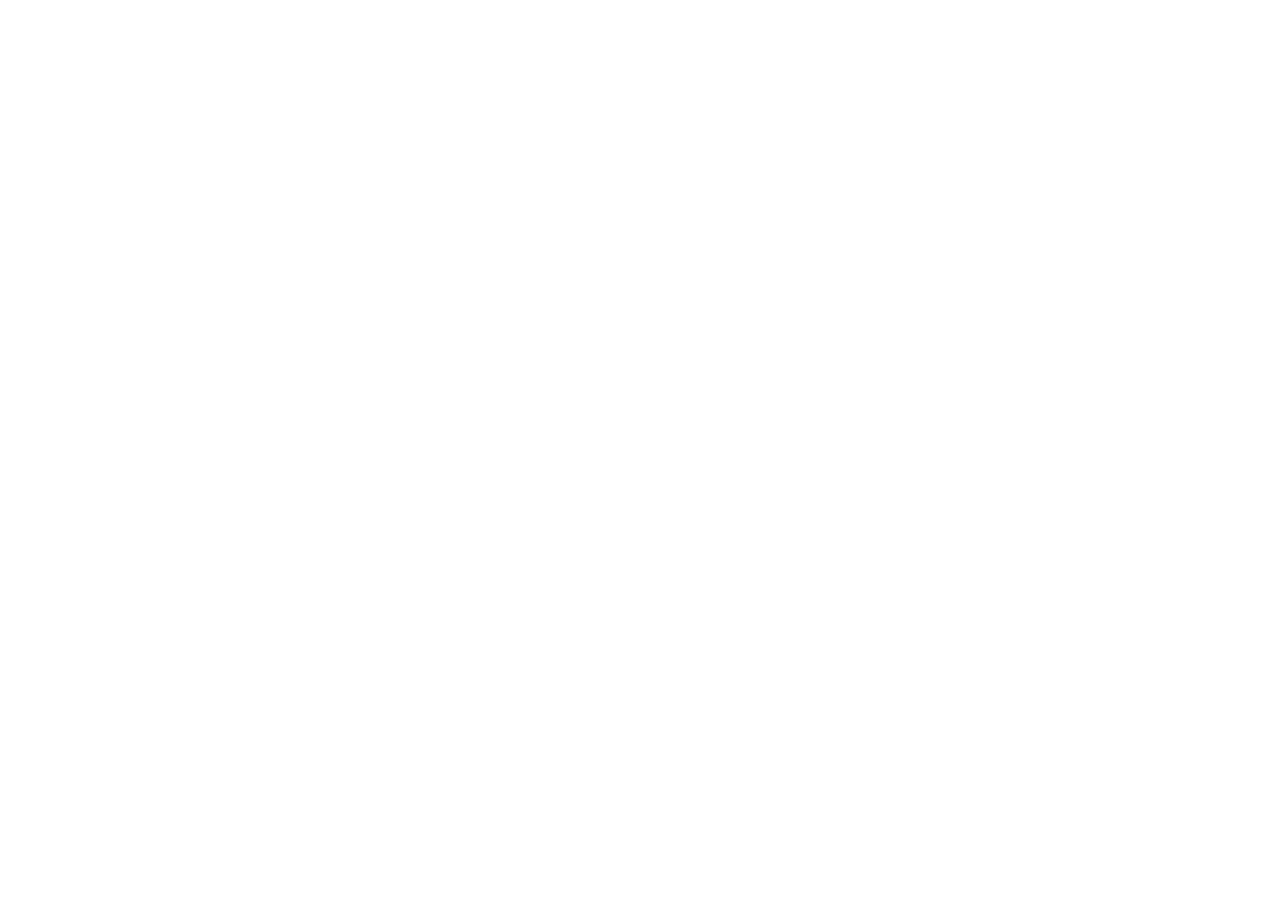
==== index..html @ 617bd06f "added html and css" ====
<!DOCTYPE html>
<html lang="en">
<head>
    <meta charset="UTF-8">
    <meta name="viewport" content="width=device-width, initial-scale=1.0">
    <title>Document</title>

    <!-- CSS -->
    <link rel="stylesheet" href="./css/style.css">
</head>
<body>
    
</body>
</html>
---- css/style.css ----
* {
    margin: 0;
    padding: 0;
    box-sizing: border-box;
}
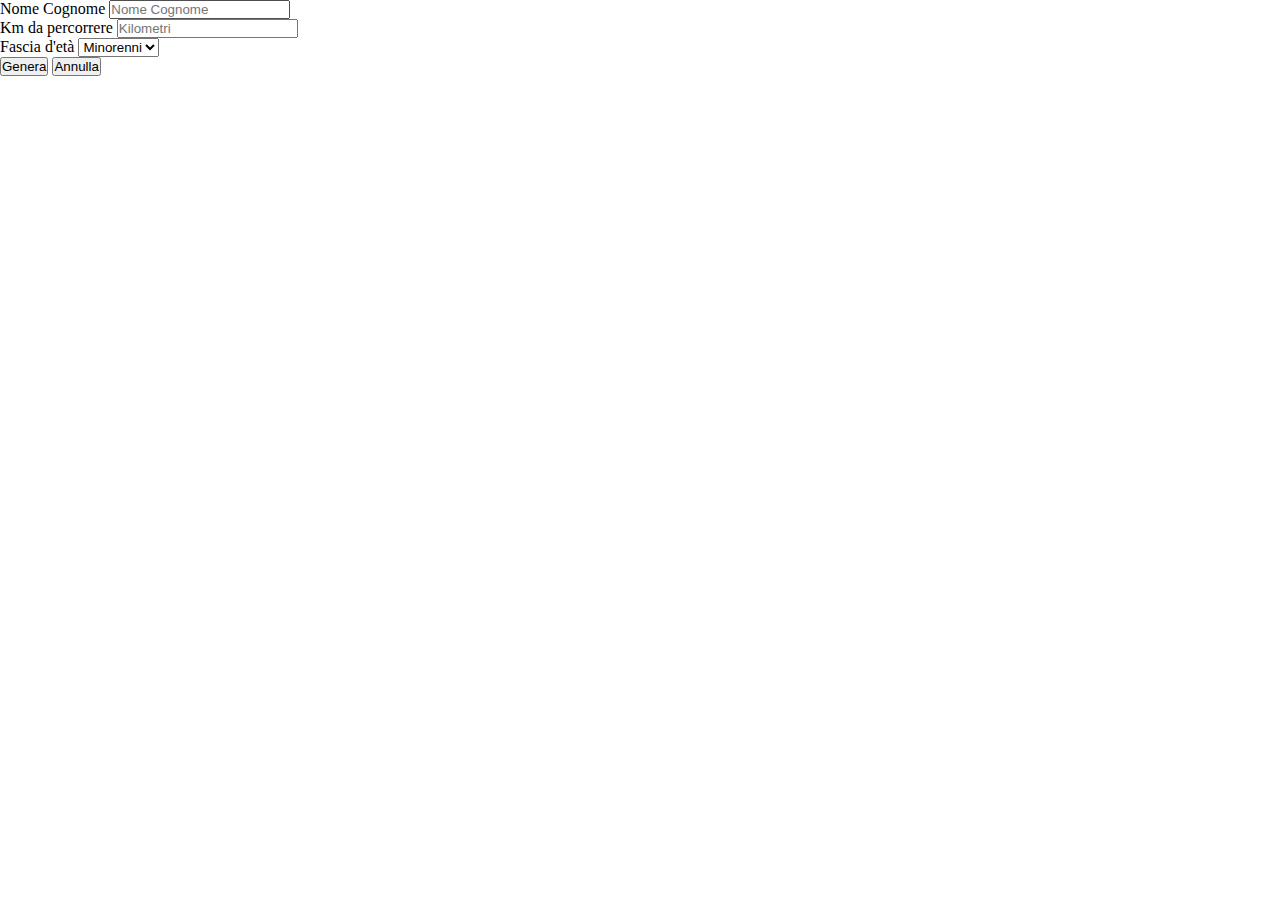
==== commit 720456e6: "milestone 1" ====
--- a/index..html
+++ b/index..html
@@ -4,11 +4,37 @@
     <meta charset="UTF-8">
     <meta name="viewport" content="width=device-width, initial-scale=1.0">
     <title>Document</title>
-
+    <!-- BOOTSTRAP -->
+    <link href="https://cdn.jsdelivr.net/npm/bootstrap@5.3.2/dist/css/bootstrap.min.css" rel="stylesheet" integrity="sha384-T3c6CoIi6uLrA9TneNEoa7RxnatzjcDSCmG1MXxSR1GAsXEV/Dwwykc2MPK8M2HN" crossorigin="anonymous">
     <!-- CSS -->
     <link rel="stylesheet" href="./css/style.css">
 </head>
 <body>
-    
+     <div class="container">
+        <div class="row">
+            <div class="col-5">
+                <label for="name_surname" class="pb-3">Nome Cognome</label>
+                <input type="text" class="form-control" id="name_surname" placeholder="Nome Cognome">            
+            </div>
+            <div class="col-5">
+                <label for="km" class="pb-3">Km da percorrere</label>
+                <input type="text" class="form-control" name="km" id="km" placeholder="Kilometri">
+            </div>
+            <div class="col-2">
+                <label for="age" class="pb-3">Fascia d'età</label>
+                <select class="form-select" name="age" id="age">
+                    <option value="minors">Minorenni</option>
+                    <option value="18-64">18-64</option>
+                    <option value="over65">Over 65</option>
+                </select>
+            </div>
+            <div class="col-12">
+                <button type="button" class="btn bg-danger btn-generator mt-5">Genera</button>
+                <button type="button" class="btn bg-danger btn-generator mt-5">Annulla</button>
+            </div>
+        </div>
+     </div>
+
+    <script type="text/javascript" src="./js/script.js"></script>
 </body>
 </html>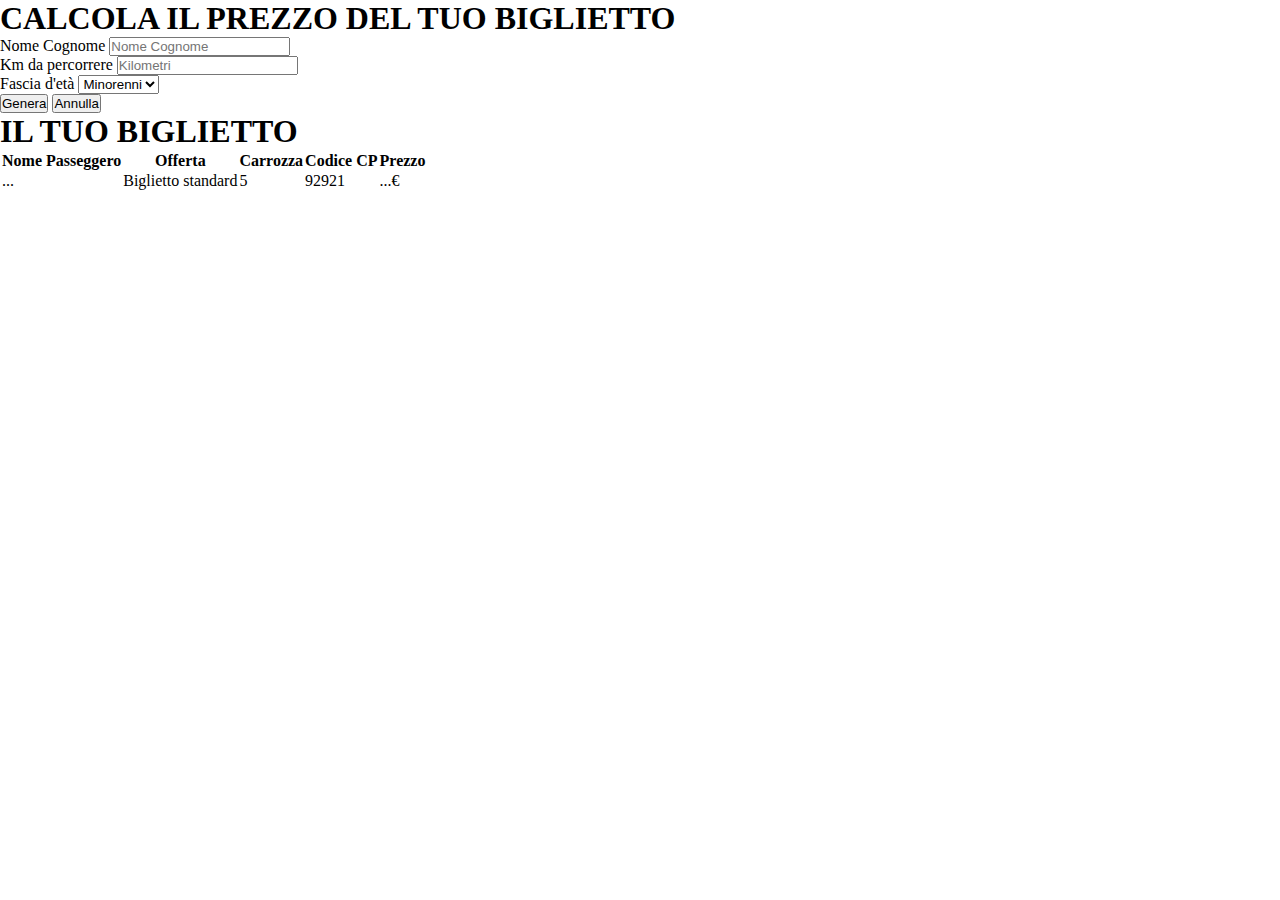
==== commit 5251bb06: "milestone 2" ====
--- a/index..html
+++ b/index..html
@@ -10,30 +10,69 @@
     <link rel="stylesheet" href="./css/style.css">
 </head>
 <body>
-     <div class="container">
-        <div class="row">
-            <div class="col-5">
-                <label for="name_surname" class="pb-3">Nome Cognome</label>
-                <input type="text" class="form-control" id="name_surname" placeholder="Nome Cognome">            
+    <div class="ticket-container p-5">
+        <div class="container border rounded-4">
+            <div class="row justify-content-center">
+                <div class="col-12">
+                    <div class="top-title text-center mt-3 mb-5">
+                        <h1 class="border-bottom">CALCOLA IL PREZZO DEL TUO BIGLIETTO</h1>
+                    </div>
+                </div>
+                <div class="col-4 text-center">
+                    <label for="name_surname" class="pb-3">Nome Cognome</label>
+                    <input type="text" class="form-control" id="name_surname" placeholder="Nome Cognome">            
+                </div>
+                <div class="col-4 text-center">
+                    <label for="km" class="pb-3">Km da percorrere</label>
+                    <input type="text" class="form-control" name="km" id="km" placeholder="Kilometri">
+                </div>
+                <div class="col-2 text-center">
+                    <label for="age" class="pb-3">Fascia d'età</label>
+                    <select class="form-select" name="age" id="age">
+                        <option value="minors">Minorenni</option>
+                        <option value="18-64">18-64</option>
+                        <option value="over65">Over 65</option>
+                    </select>
+                </div>
+                <div class="col-12 d-flex justify-content-center">
+                    <button type="button" class="btn bg-danger btn-generator mt-5 me-3 mb-4">Genera</button>
+                    <button type="button" class="btn bg-danger btn-generator mt-5 mb-4">Annulla</button>
+                </div>
             </div>
-            <div class="col-5">
-                <label for="km" class="pb-3">Km da percorrere</label>
-                <input type="text" class="form-control" name="km" id="km" placeholder="Kilometri">
+         </div>
+
+         <div class="container border rounded-4 mt-5">
+            <div class="col-12">
+                <div class="top-title text-center mt-3 mb-5">
+                    <h1 class="border-bottom">IL TUO BIGLIETTO</h1>
+                </div>
             </div>
-            <div class="col-2">
-                <label for="age" class="pb-3">Fascia d'età</label>
-                <select class="form-select" name="age" id="age">
-                    <option value="minors">Minorenni</option>
-                    <option value="18-64">18-64</option>
-                    <option value="over65">Over 65</option>
-                </select>
+            <div class="card my-5 border-0">
+                <div class="p-4">
+                    <table class="table table-bordered">
+                        <thead>
+                          <tr class="table-secondary">
+                            <th scope="col">Nome Passeggero</th>
+                            <th scope="col">Offerta</th>
+                            <th scope="col">Carrozza</th>
+                            <th scope="col">Codice CP</th>
+                            <th scope="col">Prezzo</th>
+                          </tr>
+                        </thead>
+                        <tbody>
+                          <tr>
+                            <td><span id="passenger">...</span></td>
+                            <td>Biglietto standard</td>
+                            <td>5</td>
+                            <td>92921</td>
+                            <td><span id="price-ticket">...</span>&euro;</td>
+                          </tr>
+                        </tbody>
+                    </table>                        
+                </div>
             </div>
-            <div class="col-12">
-                <button type="button" class="btn bg-danger btn-generator mt-5">Genera</button>
-                <button type="button" class="btn bg-danger btn-generator mt-5">Annulla</button>
-            </div>
-        </div>
-     </div>
+         </div>
+    </div>
 
     <script type="text/javascript" src="./js/script.js"></script>
 </body>
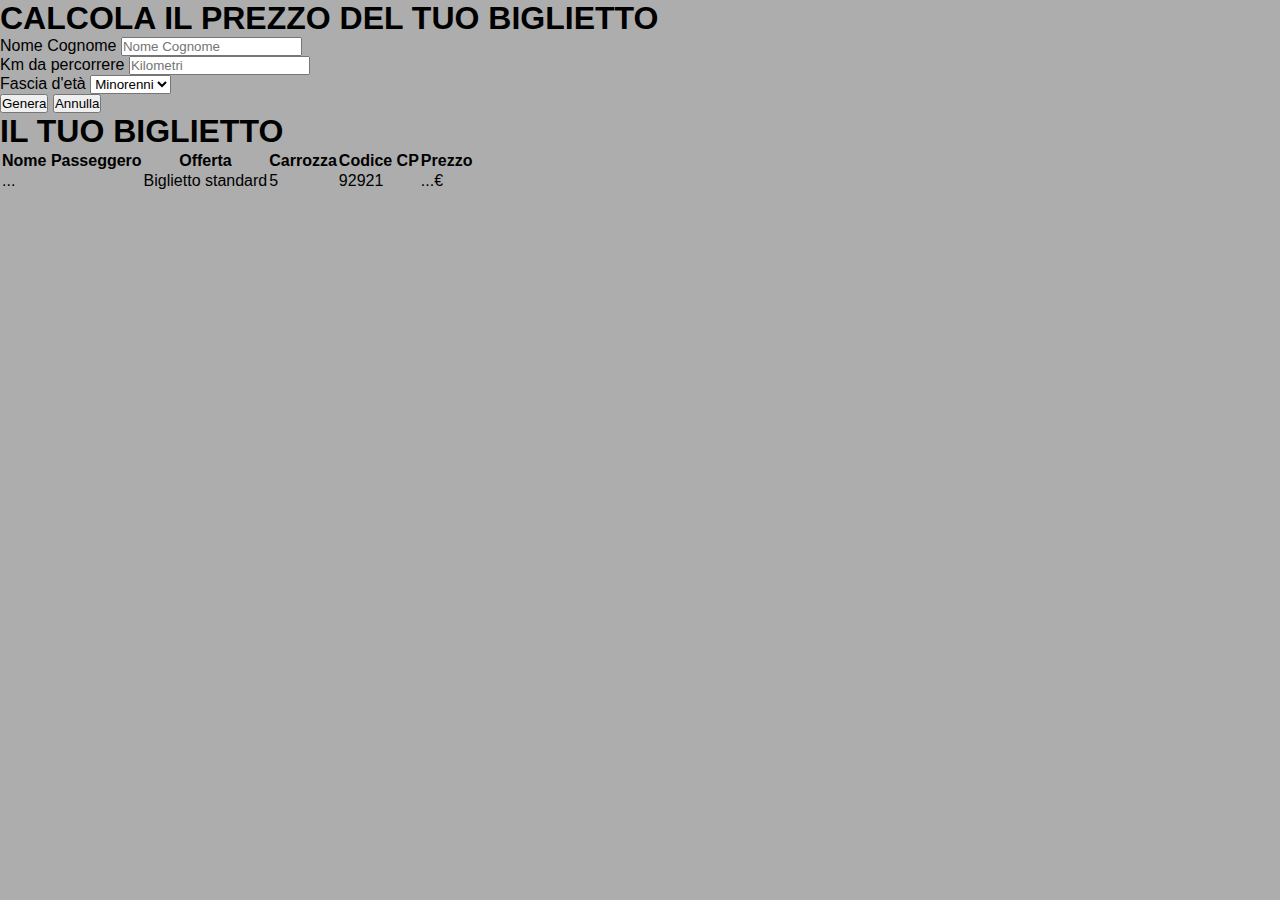
==== commit fa16f505: "exercise completed" ====
--- a/index..html
+++ b/index..html
@@ -11,23 +11,23 @@
 </head>
 <body>
     <div class="ticket-container p-5">
-        <div class="container border rounded-4">
+        <div class="container border border-3 rounded-4 bg-danger">
             <div class="row justify-content-center">
                 <div class="col-12">
                     <div class="top-title text-center mt-3 mb-5">
-                        <h1 class="border-bottom">CALCOLA IL PREZZO DEL TUO BIGLIETTO</h1>
+                        <h1 class="border-bottom fw-bolder text-white">CALCOLA IL PREZZO DEL TUO BIGLIETTO</h1>
                     </div>
                 </div>
                 <div class="col-4 text-center">
-                    <label for="name_surname" class="pb-3">Nome Cognome</label>
+                    <label for="name_surname" class="pb-3 fw-bolder text-white">Nome Cognome</label>
                     <input type="text" class="form-control" id="name_surname" placeholder="Nome Cognome">            
                 </div>
                 <div class="col-4 text-center">
-                    <label for="km" class="pb-3">Km da percorrere</label>
+                    <label for="km" class="pb-3 fw-bolder text-white">Km da percorrere</label>
                     <input type="text" class="form-control" name="km" id="km" placeholder="Kilometri">
                 </div>
                 <div class="col-2 text-center">
-                    <label for="age" class="pb-3">Fascia d'età</label>
+                    <label for="age" class="pb-3 fw-bolder text-white">Fascia d'età</label>
                     <select class="form-select" name="age" id="age">
                         <option value="minors">Minorenni</option>
                         <option value="18-64">18-64</option>
@@ -35,16 +35,16 @@
                     </select>
                 </div>
                 <div class="col-12 d-flex justify-content-center">
-                    <button type="button" class="btn bg-danger btn-generator mt-5 me-3 mb-4">Genera</button>
-                    <button type="button" class="btn bg-danger btn-generator mt-5 mb-4">Annulla</button>
+                    <button type="button" class="btn bg-light btn-generator mt-5 me-3 mb-4">Genera</button>
+                    <button type="button" class="btn bg-light btn-generator mt-5 mb-4">Annulla</button>
                 </div>
             </div>
          </div>
 
-         <div class="container border rounded-4 mt-5">
+         <div class="container border border-3 rounded-4 mt-5 bg-danger">
             <div class="col-12">
                 <div class="top-title text-center mt-3 mb-5">
-                    <h1 class="border-bottom">IL TUO BIGLIETTO</h1>
+                    <h1 class="border-bottom fw-bolder text-white">IL TUO BIGLIETTO</h1>
                 </div>
             </div>
             <div class="card my-5 border-0">
--- a/css/style.css
+++ b/css/style.css
@@ -2,4 +2,9 @@
     margin: 0;
     padding: 0;
     box-sizing: border-box;
+    font-family: sans-serif;
+}
+
+body{
+    background-color: rgb(173, 173, 173);
 }